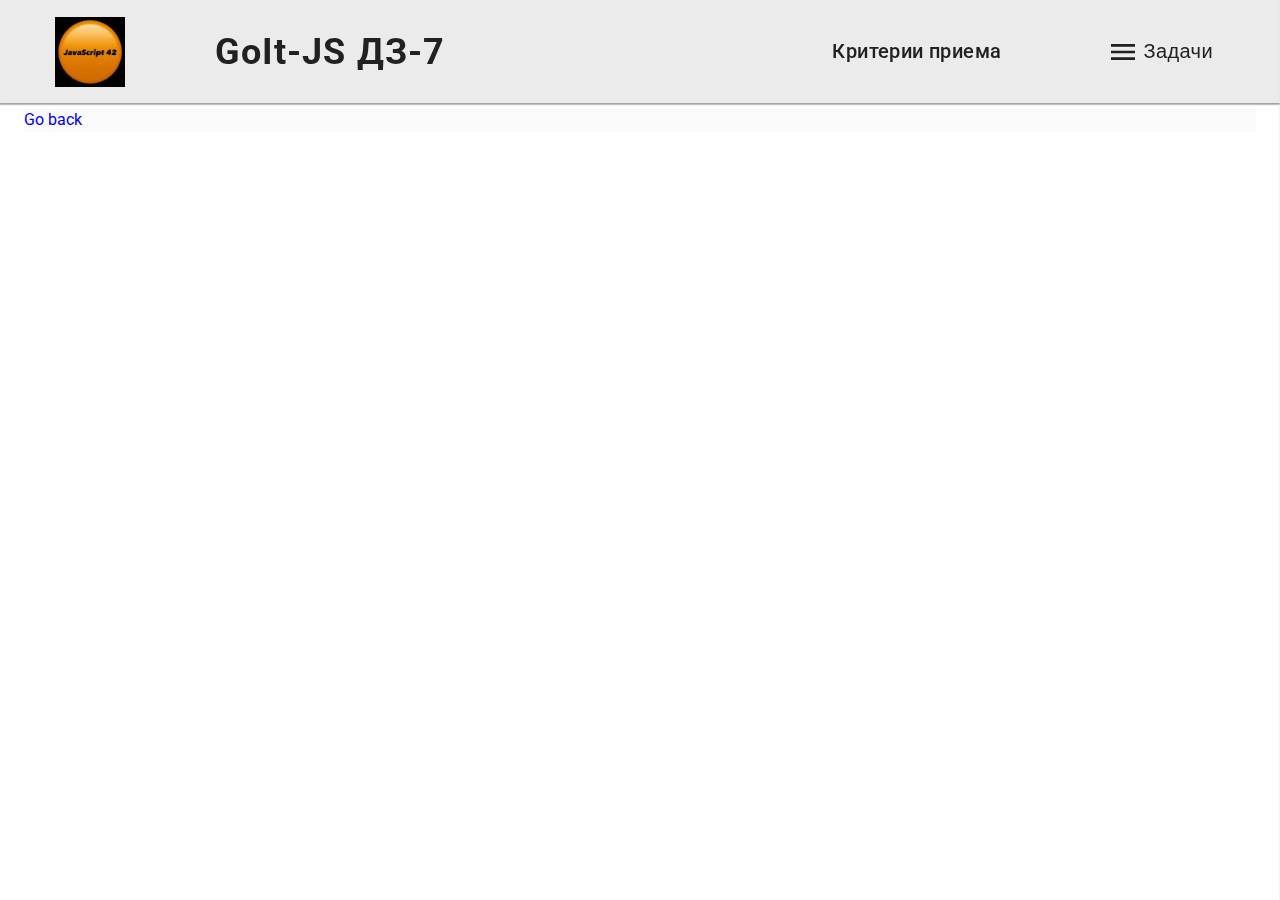
==== 01-gallery.html @ 9f2325a2 "Скелет ДЗ-7" ====
<!DOCTYPE html>
<html lang="ru">

<head>
  <meta charset="UTF-8">
  <meta http-equiv="X-UA-Compatible" content="IE=edge">
  <meta name="viewport" content="width=device-width, initial-scale=1.0">
  <title>GoIt-JS</title>
  <!-- Подключение шрифтов Google Fonts -->
  <link rel="preconnect" href="https://fonts.googleapis.com">
  <link rel="preconnect" href="https://fonts.gstatic.com" crossorigin>
  <link href="https://fonts.googleapis.com/css2?family=Raleway:wght@700&family=Roboto:wght@400;500;700;900&display=swap"
    rel="stylesheet">
  <!-- Подключение Нормализации (https://cdnjs.com/libraries/modern-normalize) -->
  <link rel="stylesheet" href="https://cdnjs.cloudflare.com/ajax/libs/modern-normalize/1.1.0/modern-normalize.min.css"
    integrity="sha512-wpPYUAdjBVSE4KJnH1VR1HeZfpl1ub8YT/NKx4PuQ5NmX2tKuGu6U/JRp5y+Y8XG2tV+wKQpNHVUX03MfMFn9Q=="
    crossorigin="anonymous" referrerpolicy="no-referrer" />
  <!-- Подключение стилей css -->
  <link rel="stylesheet" href="./css/main.min.css" />
</head>

<body class="body">

  <!---------------------------ШАПКА (HEADER)------------------------->
  <header class="header">
    <div class="conteiner">
      <!--Навигация-->
      <nav class="nav">
        <!--Логотип-->
        <a href="./index.html" class="logo">
          <img src="./img/logo.png" alt="logo" width="70" />
        </a>

        <h1 class="page-title">GoIt-JS ДЗ-7</h1>

        <div class="nav-item">
          <a href="./index.html" class="site-nav__link site-nav__requirements">Критерии
            приема</a>

          <button type="button" class="nav-button js-open-menu" aria-expanded="false" aria-controls="mobile-menu">
            <svg class="nav-button__icon">
              <use href="./img/symbol-defs.svg#icon-header-menu"></use>
            </svg>
            <span class="site-nav__btn">Задачи</span>
          </button>
        </div>

        <div class="menu-container js-menu-container" id="mobile-menu">
          <button type="button" class="nav-button js-close-menu">
            <svg class="site-nav__icon">
              <use href="./img/symbol-defs.svg#icon-menu-close"></use>
            </svg>
          </button>

          <ul class="site-nav">
            <li class="site-nav__item">
              <a href="./01-gallery.html" class="site-nav__link  site-nav__link--current">Задача-1</a>
            </li>

            <li class="site-nav__item">
              <a href="./02-lightbox.html" class="site-nav__link">Задача-2</a>
            </li>
          </ul>
        </div>
      </nav>
  </header>

  <!--Основной контент (main)-->
  <main>
    <p><a href="index.html">Go back</a></p>

    <!-- Add gallery items to this list -->
    <div class="gallery"></div>
  </main>

  <script src="./js/mobile-menu.js" type="module"></script>
  <script src="js/01-gallery.js" type="module"></script>
  
</body>
</html>
---- css/main.min.css ----
:root{--main-color: #757575;--secondary-color: #212121;--accent-color: #2196F3;--brand-white-color: #FFFFFF;--logo-black-color: #000000;--mail-footer-color: rgba(235, 235, 235, 1);--secondary-background: #F5F4FA;--footer-background: #2F303A;--icon-color: #AFB1B8;--header-border: #ECECEC;--gallery-border: #EEEEEE;--item-gap: 30px;--hero-max-width: 1600px;--hero-min-height: 600px;--shadow: 0px 2px 1px 0px rgba(0, 0, 0, 0.2), 0px 1px 1px 0px rgba(0, 0, 0, 0.14), 0px 1px 3px 0px rgba(0, 0, 0, 0.12);--shadow-hero-button: 0px 4px 4px 0px #00000026;--shadow-filter-button: 0px 2px 2px 0px rgba(0, 0, 0, 0.12), 0px 1px 2px 0px rgba(0, 0, 0, 0.08), 0px 3px 1px 0px rgba(0, 0, 0, 0.1);--shadow-modal: 0px 2px 1px 0px #00000033, 0px 1px 1px 0px #00000024, 0px 1px 3px 0px #0000001F;--shadow-gallery: 0px 2px 2px 0px rgba(0, 0, 0, 0.12), 0px 1px 2px 0px rgba(0, 0, 0, 0.08), 0px 3px 1px 0px rgba(0, 0, 0, 0.1)}h1,h2,h3,p{margin-top:0;margin-bottom:0}img{display:block;max-width:100%;height:auto}ul{padding:0;margin:0;list-style:none}a{text-decoration:none}.body{background-color:var(--brand-white-color);color:var(--main-color);font-family:Roboto, sans-serif;padding-top:84px}.conteiner{margin-left:auto;margin-right:auto;padding-left:15px;padding-right:15px;width:1200px}.section__title{display:block;text-align:center;color:var(--main-color);font-weight:700;font-size:36px;line-height:1.17;letter-spacing:.03em;margin-bottom:50px}.page-title{color:var(--secondary-color);font-weight:700;font-size:36px;line-height:1.17;letter-spacing:.03em}.box{padding-top:50px;padding-left:20px;padding-right:20px}.article-border{padding-bottom:30px;border-bottom:1px solid var(--main-color)}.header{position:fixed;z-index:9;top:0;left:0;width:100%;display:flex;align-items:center;background-color:var(--mail-footer-color);box-shadow:var(--shadow-modal);min-height:60px}@media screen and (min-width: 768px){.header{min-height:80px}}.nav{display:flex;align-items:center;width:100%}.logo{margin-right:90px}.nav-item{display:flex;align-items:center;margin-left:auto}.nav-button{display:flex;align-items:center;justify-content:center;cursor:pointer;border:transparent;background-color:transparent}.menu-container .nav-button{align-self:flex-end}.site-nav__btn{color:var(--secondary-color);font-weight:500;font-size:20px;line-height:1.17;letter-spacing:.02em;display:block;padding-top:32px;padding-bottom:32px;transition:color 250ms cubic-bezier(0.4, 0, 0.2, 1)}.nav-button:hover .site-nav__btn,.nav-button:focus .site-nav__btn{color:var(--accent-color)}.nav-button__icon{width:40px;height:40px;transition:fill 250ms cubic-bezier(0.4, 0, 0.2, 1);fill:var(--secondary-color)}.nav-button:hover .nav-button__icon,.nav-button:focus .nav-button__icon{fill:var(--accent-color)}.site-nav__icon{width:40px;height:40px;transition:fill 250ms cubic-bezier(0.4, 0, 0.2, 1)}.nav-button:hover .site-nav__icon,.nav-button:focus .site-nav__icon{fill:var(--accent-color)}.menu-container{position:absolute;right:0;top:0;z-index:10;display:flex;flex-direction:column;width:22vw;height:100vh;background-color:var(--mail-footer-color);box-shadow:var(--shadow-modal);padding-left:40px;padding-right:15px;padding-top:10px;padding-bottom:10px;transform:translateX(100%);transition:transform 350ms cubic-bezier(0.4, 0, 0.2, 1)}.menu-container.is-open{transform:translateX(0)}.site-nav{display:flex;align-items:center;flex-direction:column;margin-right:auto;margin-top:20px;width:100%}.site-nav__item{border-top:1px solid var(--brand-white-color);border-bottom:1px solid var(--brand-white-color);width:100%}.site-nav__link{color:var(--secondary-color);font-weight:500;font-size:20px;line-height:1.17;letter-spacing:.02em;display:block;padding-top:15px;padding-bottom:15px;width:100%;transition:color 250ms cubic-bezier(0.4, 0, 0.2, 1)}.site-nav__link:hover,.site-nav__link:focus{color:var(--accent-color)}.site-nav__link.site-nav__link--current{color:var(--accent-color)}.site-nav__link.site-nav__requirements{margin-right:90px}.requirements-list{list-style:disc}.requirements-list__item:not(:last-child){margin-bottom:15px}*{box-sizing:border-box}main{margin:16px;font-family:-apple-system, BlinkMacSystemFont, 'Segoe UI', Roboto, Oxygen, Ubuntu, Cantarell, 'Open Sans', 'Helvetica Neue', sans-serif;-webkit-font-smoothing:antialiased;-moz-osx-font-smoothing:grayscale;background-color:#fafafa;color:#212121;line-height:1.5}input{padding:8px;font:inherit}button{padding:8px 12px;cursor:pointer}:root{--timing-function: cubic-bezier(0.4, 0, 0.2, 1);--animation-duration: 250ms}.gallery{display:grid;max-width:1140px;grid-template-columns:repeat(auto-fit, minmax(320px, 1fr));grid-auto-rows:240px;grid-gap:12px;justify-content:center;padding:0;list-style:none;margin-left:auto;margin-right:auto}.gallery__item{position:relative;box-shadow:0px 1px 3px 0px rgba(0,0,0,0.2),0px 1px 1px 0px rgba(0,0,0,0.14),0px 2px 1px -1px rgba(0,0,0,0.12)}.gallery__image:hover{transform:scale(1.03)}.gallery__image{height:100%;width:100%;object-fit:cover;transition:transform var(--animation-duration) var(--timing-function)}.gallery__link{display:block;text-decoration:none;height:100%}.gallery__link:hover{cursor:zoom-in}
/*# sourceMappingURL=main.min.css.map */
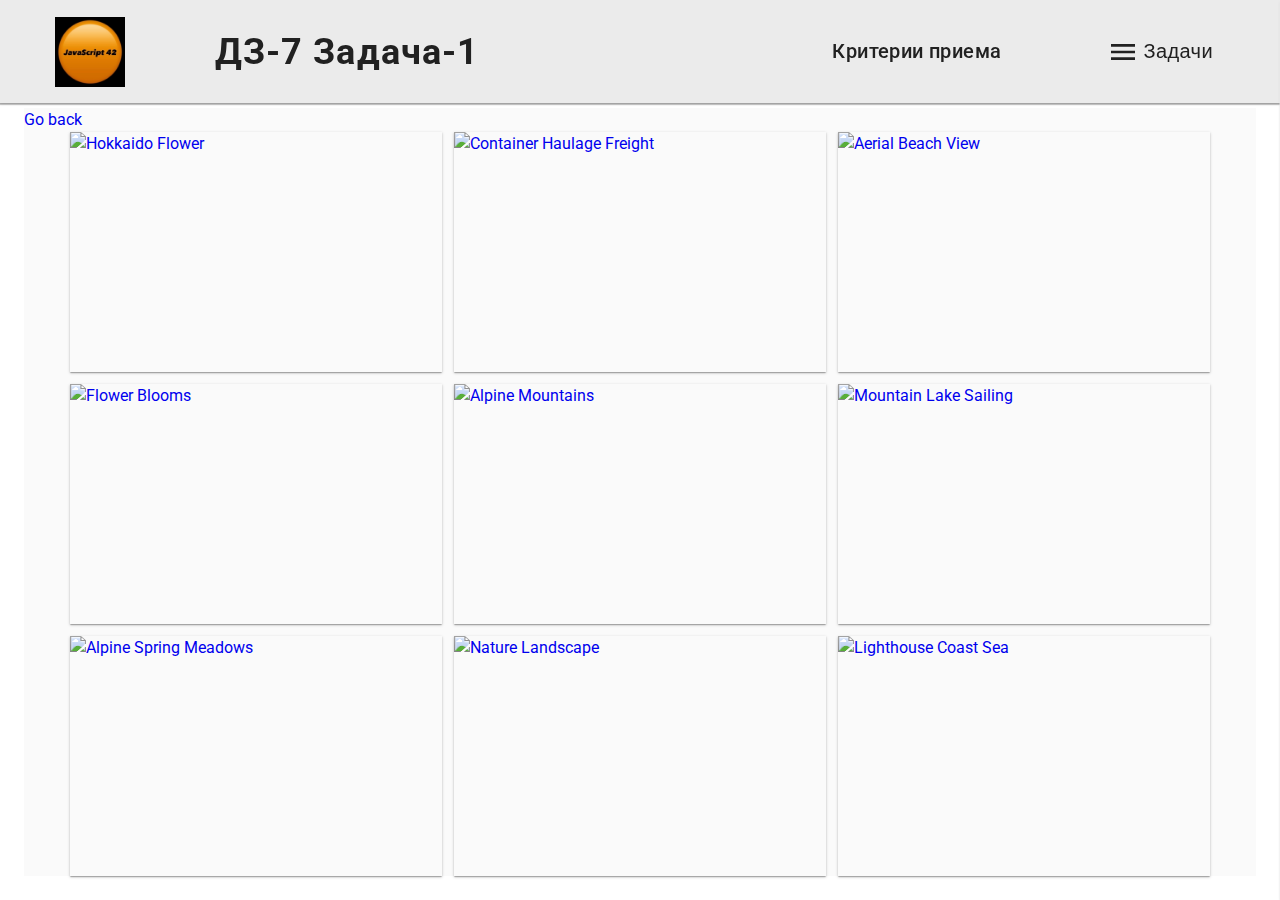
==== commit ed06faaf: "Задача-1" ====
--- a/01-gallery.html
+++ b/01-gallery.html
@@ -15,6 +15,8 @@
   <link rel="stylesheet" href="https://cdnjs.cloudflare.com/ajax/libs/modern-normalize/1.1.0/modern-normalize.min.css"
     integrity="sha512-wpPYUAdjBVSE4KJnH1VR1HeZfpl1ub8YT/NKx4PuQ5NmX2tKuGu6U/JRp5y+Y8XG2tV+wKQpNHVUX03MfMFn9Q=="
     crossorigin="anonymous" referrerpolicy="no-referrer" />
+  <link href="https://cdn.jsdelivr.net/npm/basiclightbox@5.0.4/dist/basicLightbox.min.css"
+    rel="stylesheet">
   <!-- Подключение стилей css -->
   <link rel="stylesheet" href="./css/main.min.css" />
 </head>
@@ -31,7 +33,7 @@
           <img src="./img/logo.png" alt="logo" width="70" />
         </a>
 
-        <h1 class="page-title">GoIt-JS ДЗ-7</h1>
+        <h1 class="page-title">ДЗ-7 Задача-1</h1>
 
         <div class="nav-item">
           <a href="./index.html" class="site-nav__link site-nav__requirements">Критерии
@@ -74,7 +76,9 @@
   </main>
 
   <script src="./js/mobile-menu.js" type="module"></script>
-  <script src="js/01-gallery.js" type="module"></script>
+  <script src="./js/01-gallery.js" type="module"></script>
+  <script src="https://cdn.jsdelivr.net/npm/basiclightbox@5.0.4/dist/basicLightbox.min.js"
+    integrity="sha256-nMn34BfOxpKD0GwV5nZMwdS4e8SI8Ekz+G7dLeGE4XY=" crossorigin="anonymous"></script>
   
 </body>
 </html>
